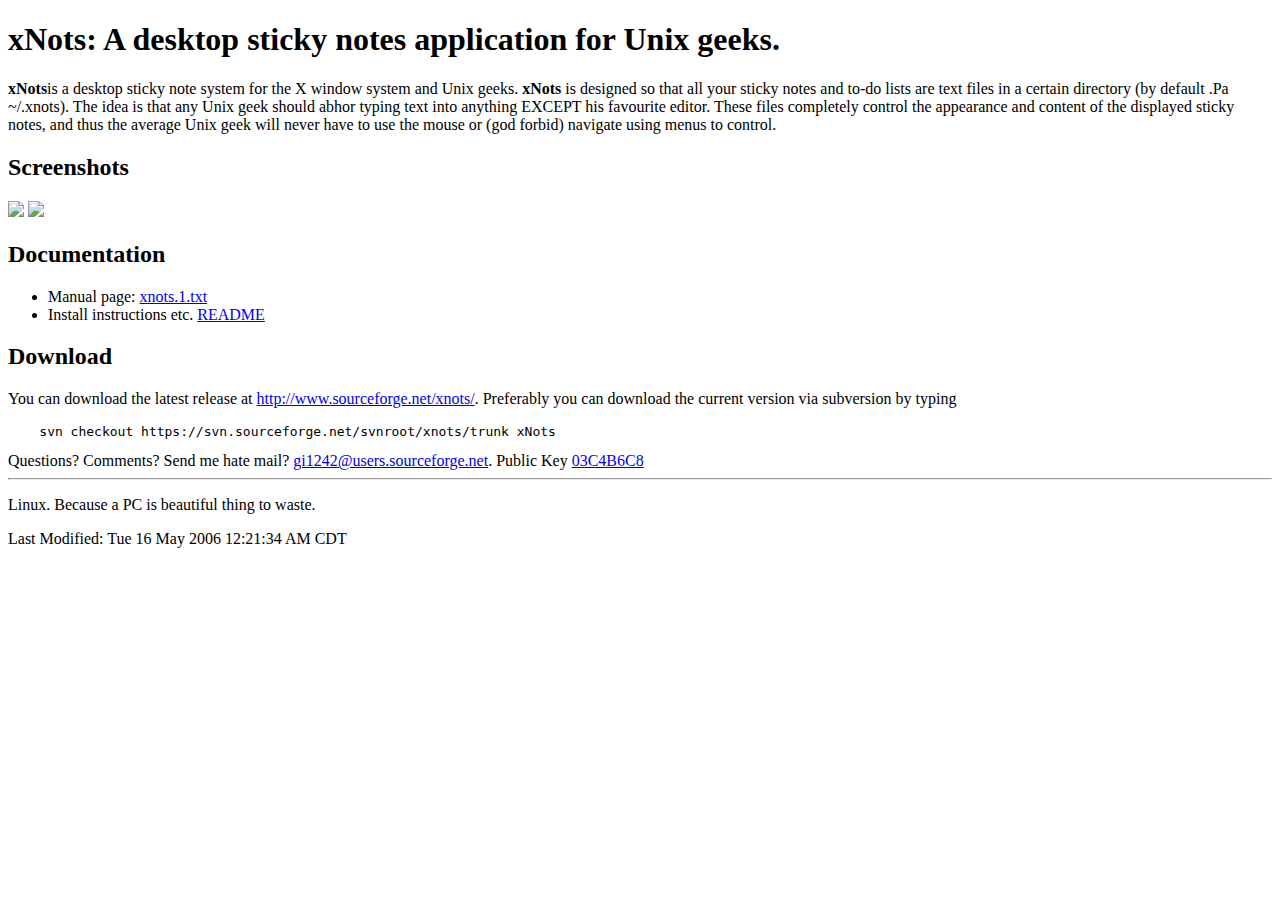
==== doc/html/index.html @ 612fbb9c "Update website" ====
<!DOCTYPE html PUBLIC "-//W3C//DTD XHTML 1.0 Transitional//EN" "http://www.w3.org/TR/xhtml1/DTD/xhtml1-transitional.dtd">

<html xmlns="http://www.w3.org/1999/xhtml">
  <head>
    <meta http-equiv="Content-Type" content="text/html; charset=iso-8859-1" />
    <meta name="Author" content="Gautam Iyer" />
    <link rel="stylesheet" type="text/css" href="default.css" />

    <title>xNots: A desktop sticky notes application for Unix geeks.</title>
  </head>

  <body>
    <h1>xNots: A desktop sticky notes application for Unix geeks.</h1>

    <p><b>xNots</b>is a desktop sticky note system for the X window system and Unix geeks. <b>xNots</b> is designed so that all your sticky notes and to-do lists are text files in a certain directory (by default <span class="filename">.Pa ~/.xnots</span>). The idea is that any Unix geek should abhor typing text into anything EXCEPT his favourite editor. These files completely control the appearance and content of the displayed sticky notes, and thus the average Unix geek will never have to use the mouse or (god forbid) navigate using menus to control.</p>

    <h2>Screenshots</h2>
    <a href='screenshot1.png'><img src='thumbnail1.png' /></a>
    <a href='screenshot2.png'><img src='thumbnail2.png' /></a>

    <h2>Documentation</h2>
    <ul>
      <li>Manual page: <a href='xnots.1.txt'>xnots.1.txt</a></li>
      <li>Install instructions etc. <a href='README'>README</a></li>
    </ul>

    <h2>Download</h2>
    <p>You can download the latest release at <a href="http://www.sourceforge.net/xnots/">http://www.sourceforge.net/xnots/</a>. Preferably you can download the current version via subversion by typing</p>
<pre>
    svn checkout https://svn.sourceforge.net/svnroot/xnots/trunk xNots
</pre>

    <div class="Signature">
      Questions? Comments? Send me hate mail? <a href="mailto:gi1242@users.sourceforge.net">gi1242@users.sourceforge.net</a>. Public Key <a href="public_key.txt">03C4B6C8</a><br />
      <hr />
      <p class="Quote">Linux. Because a PC is beautiful thing to waste.</p>
      <p class="Timestamp">Last Modified: Tue 16 May 2006 12:21:34 AM CDT</p>
    </div>
  </body>
</html>
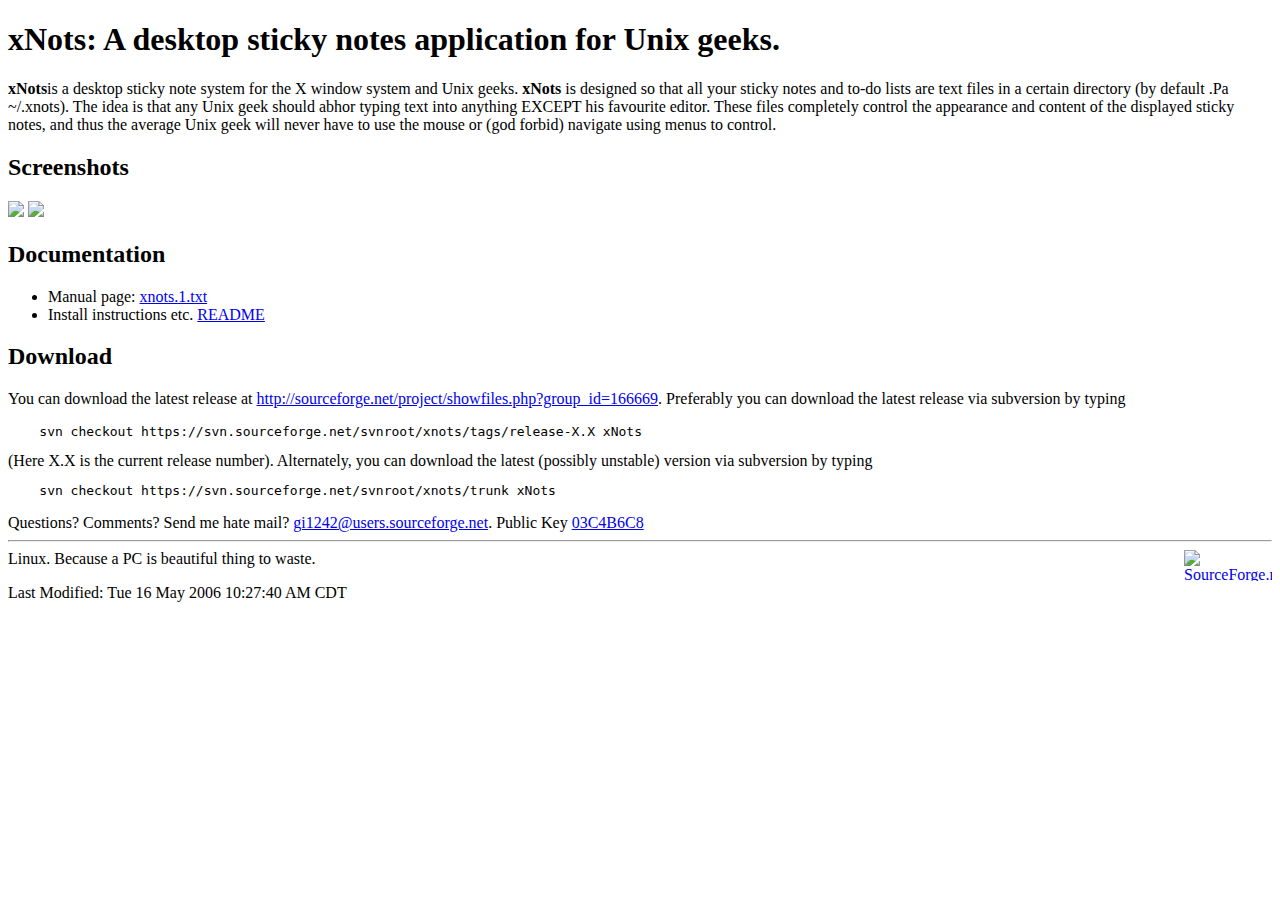
==== commit c857424d: "1. Version bump to 0.11 2. Accepts config file and notes directory as command line options like    s" ====
--- a/doc/html/index.html
+++ b/doc/html/index.html
@@ -25,16 +25,23 @@
     </ul>
 
     <h2>Download</h2>
-    <p>You can download the latest release at <a href="http://www.sourceforge.net/xnots/">http://www.sourceforge.net/xnots/</a>. Preferably you can download the current version via subversion by typing</p>
+    <p>
+      You can download the latest release at <a href="http://sourceforge.net/project/showfiles.php?group_id=166669">http://sourceforge.net/project/showfiles.php?group_id=166669</a>. Preferably you can download the latest release via subversion by typing
+<pre>
+    svn checkout https://svn.sourceforge.net/svnroot/xnots/tags/release-X.X xNots
+</pre>
+      (Here X.X is the current release number). Alternately, you can download the latest (possibly unstable) version via subversion by typing
 <pre>
     svn checkout https://svn.sourceforge.net/svnroot/xnots/trunk xNots
 </pre>
+    </p>
 
     <div class="Signature">
       Questions? Comments? Send me hate mail? <a href="mailto:gi1242@users.sourceforge.net">gi1242@users.sourceforge.net</a>. Public Key <a href="public_key.txt">03C4B6C8</a><br />
       <hr />
-      <p class="Quote">Linux. Because a PC is beautiful thing to waste.</p>
-      <p class="Timestamp">Last Modified: Tue 16 May 2006 12:21:34 AM CDT</p>
+      <a href="http://sourceforge.net"><img src="http://sflogo.sourceforge.net/sflogo.php?group_id=166669&amp;type=1" width="88" height="31" border="0" alt="SourceForge.net Logo" align="right" /></a>
+      <span class="Quote">Linux. Because a PC is beautiful thing to waste.</span><br />
+      <p class="Timestamp">Last Modified: Tue 16 May 2006 10:27:40 AM CDT</p>
     </div>
   </body>
 </html>
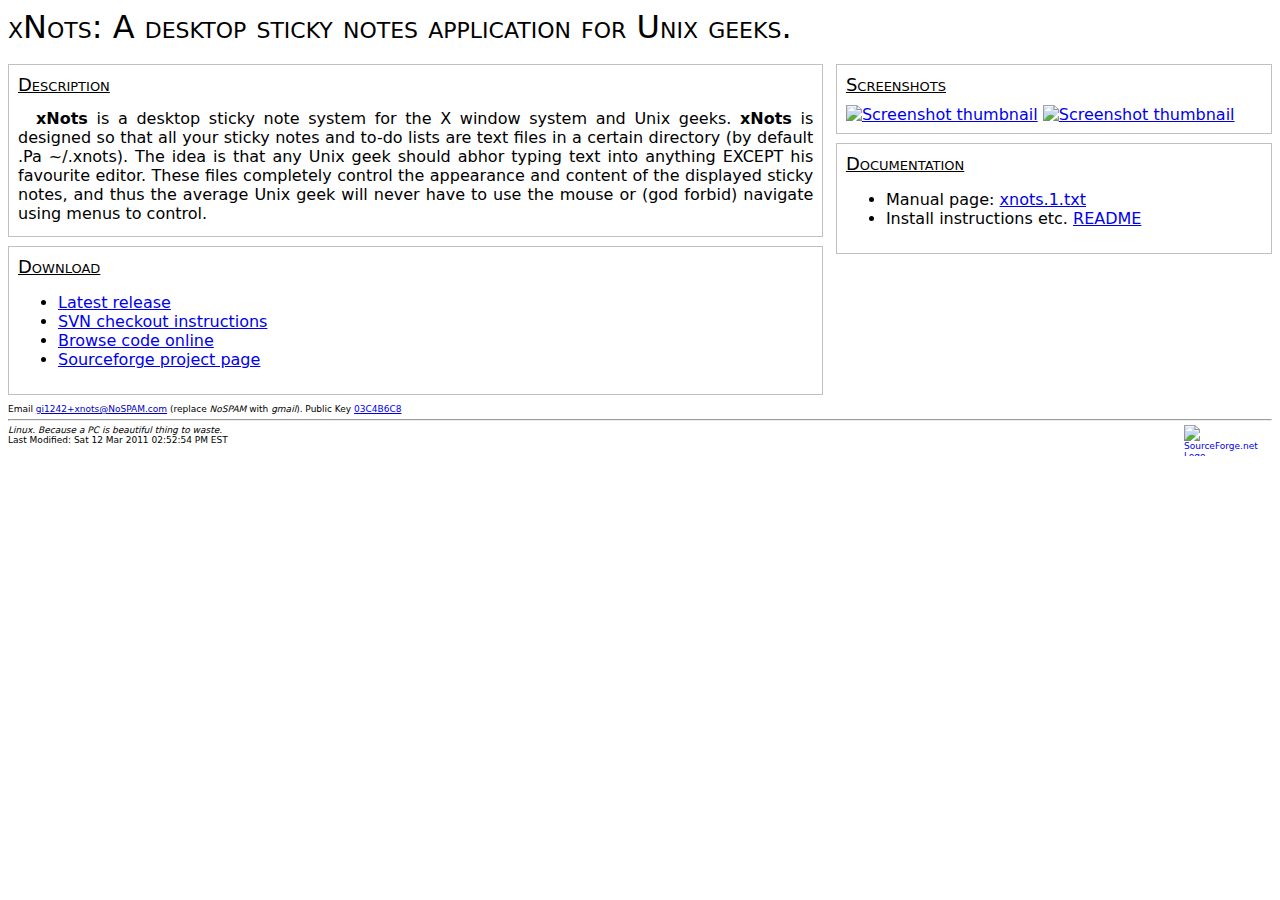
==== commit 450aa5ef: "Updated website, and corrected SVN checkout instructions, email, etc." ====
--- a/doc/html/index.html
+++ b/doc/html/index.html
@@ -4,44 +4,79 @@
   <head>
     <meta http-equiv="Content-Type" content="text/html; charset=iso-8859-1" />
     <meta name="Author" content="Gautam Iyer" />
-    <link rel="stylesheet" type="text/css" href="default.css" />
+    <link rel="stylesheet" type="text/css" href="2column.css" />
+    <script type='text/javascript' src='modalPopup.js'></script>
 
     <title>xNots: A desktop sticky notes application for Unix geeks.</title>
   </head>
 
   <body>
-    <h1>xNots: A desktop sticky notes application for Unix geeks.</h1>
+    <h1 class='first'>xNots: A desktop sticky notes application for Unix geeks.</h1>
 
-    <p><b>xNots</b>is a desktop sticky note system for the X window system and Unix geeks. <b>xNots</b> is designed so that all your sticky notes and to-do lists are text files in a certain directory (by default <span class="filename">.Pa ~/.xnots</span>). The idea is that any Unix geek should abhor typing text into anything EXCEPT his favourite editor. These files completely control the appearance and content of the displayed sticky notes, and thus the average Unix geek will never have to use the mouse or (god forbid) navigate using menus to control.</p>
+    <div class='left'>
+      <div class='box'>
+	<h5 class='first'>Description</h5>
+	<p>
+	  <b>xNots</b> is a desktop sticky note system for the X window system
+	  and Unix geeks. <b>xNots</b> is designed so that all your sticky
+	  notes and to-do lists are text files in a certain directory (by
+	  default <span class="filename">.Pa ~/.xnots</span>). The idea is that
+	  any Unix geek should abhor typing text into anything EXCEPT his
+	  favourite editor. These files completely control the appearance and
+	  content of the displayed sticky notes, and thus the average Unix geek
+	  will never have to use the mouse or (god forbid) navigate using menus
+	  to control.
+	</p>
+      </div>
 
-    <h2>Screenshots</h2>
-    <a href='screenshot1.png'><img src='thumbnail1.png' /></a>
-    <a href='screenshot2.png'><img src='thumbnail2.png' /></a>
+      <div class='box'>
+	<h5 class='first'>Download</h5>
 
-    <h2>Documentation</h2>
-    <ul>
-      <li>Manual page: <a href='xnots.1.txt'>xnots.1.txt</a></li>
-      <li>Install instructions etc. <a href='README'>README</a></li>
-    </ul>
+	<ul>
+	  <li><a href="http://sourceforge.net/project/showfiles.php?group_id=166669">Latest release</a></li>
+	  <li>
+	    <a rel='modalPopup.open'>SVN checkout instructions</a>
+	    <div class='helpPopup'>
+	      <h5 class='first'>SVN checkout instructions.</h5>
+	      To check out a particular release from SVN, use the command
+<pre>
+    svn checkout https://xnots.svn.sourceforge.net/svnroot/xnots/tags/release-X.X xNots
+</pre>
+	      Here X.X is the current release number. You can also checkout the latest (possibly unstable) version via subversion using
+<pre>
+    svn checkout https://xnots.svn.sourceforge.net/svnroot/xnots/trunk xNots
+</pre>
+	    </div>
+	  </li>
+	  <li><a href='http://xnots.svn.sourceforge.net/viewvc/xnots/'>Browse code online</a></li>
+	  <li><a href='https://sourceforge.net/projects/xnots/'>Sourceforge project page</a></li>
+	</ul>
+      </div>
+    </div>
 
-    <h2>Download</h2>
-    <p>
-      You can download the latest release at <a href="http://sourceforge.net/project/showfiles.php?group_id=166669">http://sourceforge.net/project/showfiles.php?group_id=166669</a>. Preferably you can download the latest release via subversion by typing
-<pre>
-    svn checkout https://svn.sourceforge.net/svnroot/xnots/tags/release-X.X xNots
-</pre>
-      (Here X.X is the current release number). Alternately, you can download the latest (possibly unstable) version via subversion by typing
-<pre>
-    svn checkout https://svn.sourceforge.net/svnroot/xnots/trunk xNots
-</pre>
-    </p>
+    <div class='right'>
+      <div class='box'>
+	<h5 class='first'>Screenshots</h5>
+	<a href='screenshot1.png'><img src='thumbnail1.png' alt='Screenshot thumbnail' /></a>
+	<a href='screenshot2.png'><img src='thumbnail2.png' alt='Screenshot thumbnail' /></a>
+      </div>
 
-    <div class="Signature">
-      Questions? Comments? Send me hate mail? <a href="mailto:gi1242@users.sourceforge.net">gi1242@users.sourceforge.net</a>. Public Key <a href="public_key.txt">03C4B6C8</a><br />
+      <div class='box'>
+	<h5 class='first'>Documentation</h5>
+	<ul>
+	  <li>Manual page: <a href='xnots.1.txt'>xnots.1.txt</a></li>
+	  <li>Install instructions etc. <a href='README'>README</a></li>
+	</ul>
+      </div>
+
+    </div>
+
+    <div class="timestamp" style='margin-top: 10em'>
+      Email <span class='linklike'>gi1242+xnots@NoSPAM.com</span> (replace <i>NoSPAM</i> with <i>gmail</i>). Public Key <a href="public_key.txt">03C4B6C8</a><br />
       <hr />
       <a href="http://sourceforge.net"><img src="http://sflogo.sourceforge.net/sflogo.php?group_id=166669&amp;type=1" width="88" height="31" border="0" alt="SourceForge.net Logo" align="right" /></a>
-      <span class="Quote">Linux. Because a PC is beautiful thing to waste.</span><br />
-      <p class="Timestamp">Last Modified: Tue 16 May 2006 10:27:40 AM CDT</p>
+      <i>Linux. Because a PC is beautiful thing to waste.</i><br />
+      Last Modified: Sat 12 Mar 2011 02:52:54 PM EST
     </div>
   </body>
 </html>
--- a/doc/html/2column.css
+++ b/doc/html/2column.css
@@ -0,0 +1,142 @@
+body {
+  font-family:		"DejaVu Sans", sans-serif;
+  color:		#000000;
+  background-color:	#ffffff;
+}
+
+/* Use odd for left aligned headings/sub-headings. Even for centered. */
+h1 {
+  font-size: xx-large;
+  font-variant: small-caps;
+  font-weight: normal;
+  margin: 2ex 0ex 1ex 0ex;
+  padding: 0pt;
+}
+h3 {
+  font-size: x-large;
+  font-variant: small-caps;
+  font-weight: normal;
+  margin: 2ex 0ex 1ex 0ex;
+  padding: 0pt
+}
+h5 {
+  font-size: large;
+  font-variant: small-caps;
+  font-weight: normal;
+  text-decoration: underline;
+  margin: 2ex 0ex 1ex 0ex;
+  padding: 0pt;
+}
+
+h2 {
+  font-size: x-large;
+  font-variant: small-caps;
+  text-align: center
+}
+
+/* Two column layout.*/
+div.left {
+  float: left;
+  width: 64.5%;
+  padding: 0ex .5% 0ex 0ex;
+}
+
+div.right {
+  float: left;
+  width: 34.5%;
+  padding-right: 0px;
+  padding-left: .5%;
+}
+
+div.helpPopup {
+  /* max-width: 60%; max-height: 37%; */
+  max-width: 60%; max-height: 60%;
+  overflow: auto;
+  /*
+  margin: auto;
+  position: relative;
+  background: #ffffff;
+  margin: 0em; */
+  padding: 1ex 2ex 1.5ex 2ex;
+  border: solid;
+  border-width: thin;
+  border-color: #000000;
+  background-color: #c0d0ff;
+}
+
+p
+{
+  text-indent: 2ex;
+  text-align: justify;
+  margin: 1.5ex 0pt .5ex 0pt;
+  padding: 0ex;
+}
+
+table {border-spacing: 2ex 1pt}
+thead {font-weight: bold}
+tr {vertical-align: top}
+tr.header, td.header { font-style: italic; white-space: nowrap}
+
+a.helpref { font-size: x-small; vertical-align: super; text-decoration: none}
+
+ul.toplist, ul.deflist {
+  /* list-style-type: none;
+  font-style: italic; */
+  margin: 1ex 0ex 0ex 2ex;
+  padding: 0ex;
+}
+li.deflist { clear: right; }
+.defitem {
+  display: none;
+  margin-top: 0ex;
+  margin-bottom: 1ex;
+  /*margin-left: 2ex;*/
+  font-style: normal;
+  text-align: justify;
+  font-size: small;
+
+}
+.defitemToggleLink {font-size: xx-small; float: right;}
+
+.box {
+  display: block;
+  position: relative;
+  border: solid;
+  border-width: thin;
+  padding: 1ex;
+  border-color: #c0c0c0;
+  margin-bottom: 1ex;
+}
+
+.rightToggleLink
+{
+  font-variant: normal; font-size: xx-small; float: right;
+}
+
+.topright, .boxContentToggleLink, .helpPopupModalPopupClose
+{
+  display: block;
+  position: absolute;
+  top: 1ex; right: 1ex;
+  z-index: 1;
+  max-width: 40%;
+  font-size: xx-small;
+}
+
+.sig, .footnote {font-size: x-small;}
+.code {
+    color:	    #606060;
+    font-family:    monospace, fixed;
+    white-space:    nowrap
+}
+.linklike {
+    color:		#0000C0;
+    background-color:	transparent;
+    text-decoration:	underline;
+    cursor:		pointer;
+}
+.first {margin-top: 0ex}
+.only {margin-top: 0ex; margin-bottom: 0ex}
+.last {margin-bottom: 0ex}
+.nomargins {margin: 0px; padding 0px;}
+.timestamp {clear: both; text-align: left; font-size: xx-small; }
